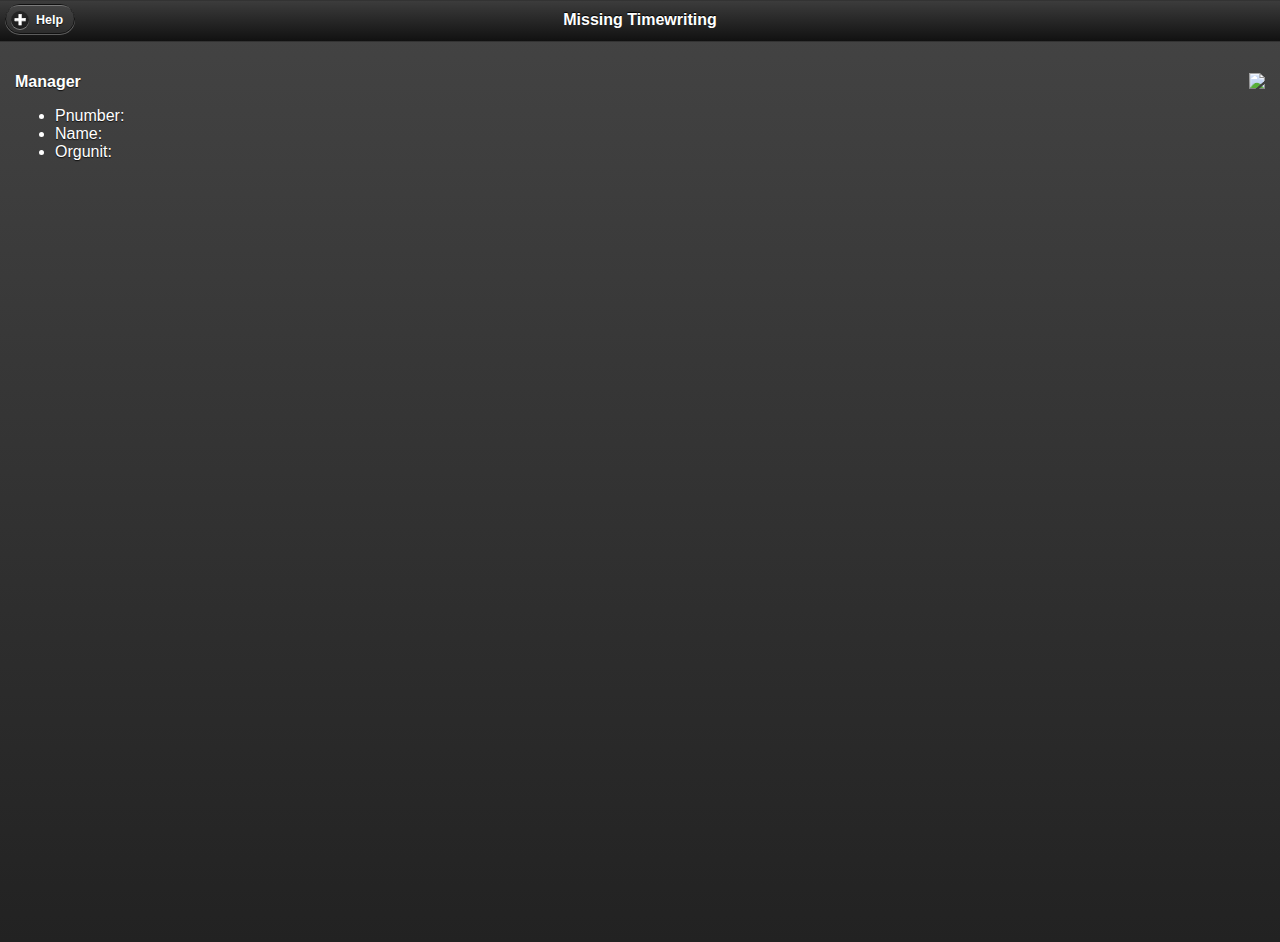
==== index.html @ 02ac0238 "div fix" ====
<!DOCTYPE html>
<html>
 <head>

    <meta http-equiv="Content-Type" content="text/html; charset=utf-8">
	<meta name="viewport" content="width=device-width, minimum-scale=1, maximum-scale=10 user-scalable=no" /> 
	
    <link rel="stylesheet" type="text/css" href="css/jquery.mobile-1.1.0.css">
    <script type="text/javascript" src="js/jquery-1.7.1.js"></script>

    <script type="text/javascript" src="js/jquery.mobile-1.1.0-rc.1.js"></script>
    <!--<script type="text/javascript" src="js/jquery.mobile-1.1.0.js"></script>-->
    <!--  <link rel="stylesheet" type="text/css" href="js/jquery.jqplot.css" />-->
    <link rel="stylesheet" type="text/css" href="css/custom_styling.css" />
    
    <script type="text/javascript" src="js/calendar.js"></script>
    <script type="text/javascript" src="js/data.js"></script>
    <script type="text/javascript" src="js/dates.js"></script>
    <!--<script type="text/javascript" src="js/graph.js"></script>-->
    <script type="text/javascript" src="js/index_mgr_load.js"></script>
	<script type="text/javascript" src="js/base64.js"></script>
  
  <!--  
    <script type="text/javascript" src="js/jquery.jqplot.js"></script>
    <script type="text/javascript" src="js/jqplot.json2.js"></script>
    <script type="text/javascript" src="js/jqplot.pieRenderer.js"></script>
    <script type="text/javascript" src="js/jqplot.canvasAxisLabelRenderer.js"></script>
    <script type="text/javascript" src="js/jqplot.canvasTextRenderer.js"></script>
    <script type="text/javascript" src="js/jqplot.canvasAxisTickRenderer.js"></script>
    <script type="text/javascript" src="js/jqplot.categoryAxisRenderer.js"></script>
    <script type="text/javascript" src="js/jqplot.dateAxisRenderer.js"></script>

    <link rel="stylesheet" type="text/css" href="js/jquery.jqplot.css" />
  -->

    <title>Missing Timewriting</title>
    
    </head>
    
    <body class="bspBody1">

        <div data-role="page" data-theme="a" id="home">
        	
          <div data-role="header" data-position="fixed">
          	<h1>Missing Timewriting</h1>
          	<a href="help.html" data-rel="dialog" data-transition="pop" data-icon="help"> <!--data-iconpos="notext"-->Help</a>   
          </div>
		
			<div data-role="content">
				
				<div data-role="fieldcontain">
					<div id="employeeData">									
						<div>
							<img style="float: right;" src="/missing_timewriting/css/images/statoil_vertical_neg_80x40.png"/>
							
							<strong>Manager</strong>
							<br>
							<ul>
								<li id="perno_mgr">Pnumber: </li>
								<li id="name_mgr">Name: </li>
								<li id="position_mgr">Orgunit: </li>
							</ul>
																			
						</div>	
					</div>				
				</div>
								
				<br>
				
				<div id="listdiv">
					
					<ul id="emplistview" data-role="listview"></ul>
					
				</div>


			</div>
         
    	</div><!--Home-->
    	
    	
    	
    	
    	<div data-role="page" data-theme="a" id="calendarview">
        	
          <div data-role="header" data-position="fixed">
          	<a href="#home" data-rel="home" data-icon="home">Home</a>   
          	<h1>Missing Timewriting</h1>
          	<a href="help.html" data-rel="dialog" data-transition="pop" data-icon="help"> <!--data-iconpos="notext"-->Help</a>   
          </div>
		
			<div data-role="content">
				
				<div data-role="fieldcontain">
					<div id="employeeData">									
						<div>
							<img style="float: right;" src="/missing_timewriting/css/images/statoil_vertical_neg_80x40.png"/>
							
							<strong>Employee</strong>
							<br>
							<ul>
								<li id="perno_emp">Pnumber: </li>
								<li id="name_emp">Name: </li>
								<li id="position_emp">Name: </li>
							</ul>
																			
						</div>	
					</div>				
				</div>
				
							
				<div id="postdiv" data-role="controlgroup" data-type="horizontal">
						<button onClick="displayPreviousMonth()" style="float: right;" data-icon="arrow-l" data-iconpos="notext"></button>			
						<button onClick="displayNextMonth()" style="float: right;" data-icon="arrow-r" data-iconpos="notext"></button>
				</div>
				
				<div id="calendardiv" data-theme="a"></div>

			</div>
         
    	</div><!--empview-->
    	
    	
    	
    	
    	
    	<div data-role="page" data-theme="a" id="daypage">
        	
          <div data-role="header" data-position="fixed">
          	<h1 id="dateheader"></h1>
          	<a href="#" data-rel="back" data-icon="back">back</a>   
          </div>
		
			<div data-role="content">
				
				
			    <div data-role="fieldcontain">
			    	
			    	<div id="statusbutton">
			    		<div id="statusboxcontent">
			    		</div>
			    	</div>
			    	
			    	<br>
			    	
	                <strong id="daydate">Status</strong>							
					<ul>
							<li id="comp">Completed </li>
							<li id="missing">Missing </li>
							<li id="rem">Remaining</li>
					</ul>

	           </div>
	              
	           <br>
 
   		       <ul id="worklist" data-role="listview" data-theme="a"></ul>

               <br>
               <br>
               
			   <div id="dayData">									
			        <div id="chart2" style="height:200px;width:200px; "></div>
			   </div>		

			</div>
			
		 <div data-role="footer" data-position="fixed">
         </div>
         
    	</div><!--daypage-->
    	
    	

   </body>

</html>
---- css/custom_styling.css ----
.ui-btn-inner 
{ 
	padding: .6em 8px;
	/*display: block; */
	/*padding: .6em 100%;*/
	text-overflow: ellipsis; 
	overflow: hidden; 
	white-space: nowrap; 
	position: relative; 
	zoom: 1; 
	min-width: 18px;
	/*max-width: 100%;*/			
}


#listitemheading
{
	font-weight:bold;
}

#listitemvalue
{
	font-weight:normal
}


#statusbutton {
  position:relative;
  float:right;
  width: 50px;
  height: 55px;
  background-color: #620000;
  border-radius: 1.65em 1.65em 1.65em 1.65em;
  /*border: 1px solid #750000;*/
  padding: 5px;
  border-top: 1.5px solid rgba(255, 255, 255, 0.4);
  /*box-shadow: 2px 2px 0.5px #111;*/ 
  /*$('a').buttonMarkup({ shadow: "false" });*/
 
  /*-webkit-box-shadow: 0 0 1.7px 0.6px #000;*/
  /*-moz-box-shadow: 0 0 1.7px 0.6px #000;*/
  /*box-shadow: 0 0 1.7px 0.6px #000;*/
  
  box-shadow: 0 1px 4px rgba(0, 0, 0, 0.3);
  
  /*box-shadow: 2px 2px 25px 1.0px #000;*/
  
  -webkit-transition: all 1s ease-in-out; 
  -moz-transition: all 1s ease-in-out; 
  -o-transition: all 1s ease-in-out; 
  -ms-transition: all 1s ease-in-out;
}


#statusboxcontent {

  text-align: center;
  position:absolute; 
  top:27%; /* adjust this as needed */     
  left:0; 
  width:100%; 
  font-weight:bold;
  text-shadow: 0 1.5px 1px #111111;
  font-size:1.5em;     

}
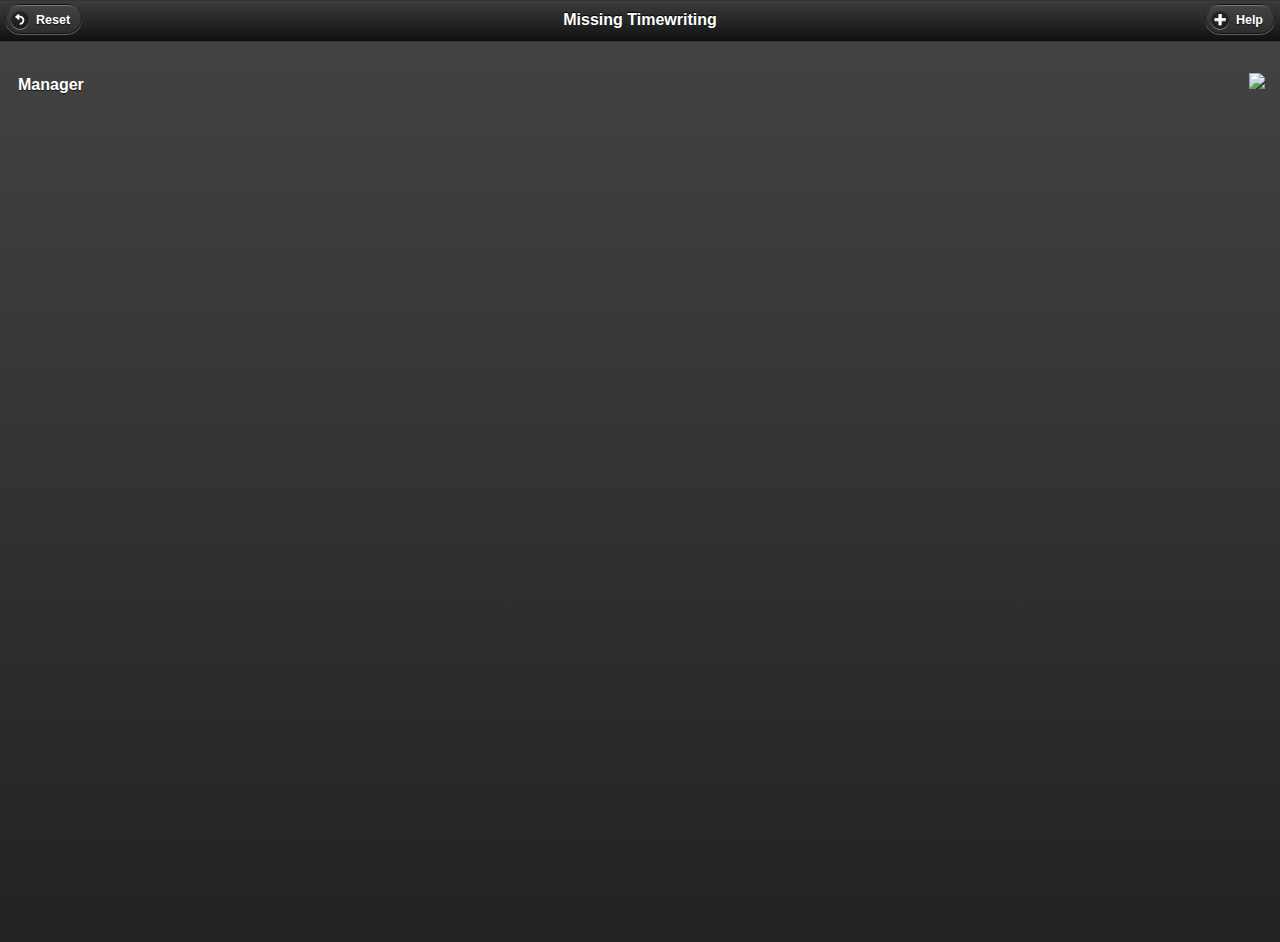
==== commit cf4d4943: "submanager" ====
--- a/index.html
+++ b/index.html
@@ -6,19 +6,20 @@
 	<meta name="viewport" content="width=device-width, minimum-scale=1, maximum-scale=10 user-scalable=no" /> 
 	
     <link rel="stylesheet" type="text/css" href="css/jquery.mobile-1.1.0.css">
-    <script type="text/javascript" src="js/jquery-1.7.1.js"></script>
-
-    <script type="text/javascript" src="js/jquery.mobile-1.1.0-rc.1.js"></script>
+    <script type="text/javascript" src="js/jquery/jquery-1.7.1.js"></script>
+
+    <script type="text/javascript" src="js/jquery/jquery.mobile-1.1.0-rc.1.js"></script>
     <!--<script type="text/javascript" src="js/jquery.mobile-1.1.0.js"></script>-->
     <!--  <link rel="stylesheet" type="text/css" href="js/jquery.jqplot.css" />-->
     <link rel="stylesheet" type="text/css" href="css/custom_styling.css" />
     
     <script type="text/javascript" src="js/calendar.js"></script>
     <script type="text/javascript" src="js/data.js"></script>
-    <script type="text/javascript" src="js/dates.js"></script>
-    <!--<script type="text/javascript" src="js/graph.js"></script>-->
-    <script type="text/javascript" src="js/index_mgr_load.js"></script>
-	<script type="text/javascript" src="js/base64.js"></script>
+    <script type="text/javascript" src="js/datacollect.js"></script>
+    <script type="text/javascript" src="js/processdata.js"></script>
+    <script type="text/javascript" src="js/util.js"></script>
+    <script type="text/javascript" src="js/loader.js"></script>
+	<script type="text/javascript" src="js/utils/base64.js"></script>
   
   <!--  
     <script type="text/javascript" src="js/jquery.jqplot.js"></script>
@@ -33,6 +34,12 @@
     <link rel="stylesheet" type="text/css" href="js/jquery.jqplot.css" />
   -->
 
+  	<script>
+  		var dataCollector = new dataCollect('/Q93');
+  		var dataProcessor = new dataProcess();
+  		var calendar = new Calendar();
+  	</script>
+
     <title>Missing Timewriting</title>
     
     </head>
@@ -43,6 +50,7 @@
         	
           <div data-role="header" data-position="fixed">
           	<h1>Missing Timewriting</h1>
+          	<a onClick="displayReset();" data-icon="back">Reset</a>
           	<a href="help.html" data-rel="dialog" data-transition="pop" data-icon="help"> <!--data-iconpos="notext"-->Help</a>   
           </div>
 		
@@ -53,14 +61,39 @@
 						<div>
 							<img style="float: right;" src="/missing_timewriting/css/images/statoil_vertical_neg_80x40.png"/>
 							
-							<strong>Manager</strong>
-							<br>
-							<ul>
-								<li id="perno_mgr">Pnumber: </li>
-								<li id="name_mgr">Name: </li>
-								<li id="position_mgr">Orgunit: </li>
-							</ul>
-																			
+							<div data-role="controlgroup" data-type="horizontal">
+
+								<table>
+									<tr>
+
+										<td width="50%">
+											<div>
+												<strong>Manager</strong>
+												<br>
+												<ul>
+													<li id="perno_mgr"></li>
+													<li id="name_mgr"></li>
+													<li id="position_mgr"></li>
+												</ul>
+											</div>
+										 </td>
+
+										 <td width="50%">
+											<div id="submgrtxt" style="visibility:hidden">
+												<strong>Selected SubManager</strong>
+												<br>
+												<ul>
+													<li id="perno_mgr_sub"></li>
+													<li id="name_mgr_sub"></li>
+													<li id="position_mgr_sub"></li>
+												</ul>
+											</div>
+										 </td>
+
+									</tr>
+								</table>
+							</div>
+
 						</div>	
 					</div>				
 				</div>
@@ -72,8 +105,6 @@
 					<ul id="emplistview" data-role="listview"></ul>
 					
 				</div>
-
-
 			</div>
          
     	</div><!--Home-->
@@ -84,7 +115,7 @@
     	<div data-role="page" data-theme="a" id="calendarview">
         	
           <div data-role="header" data-position="fixed">
-          	<a href="#home" data-rel="home" data-icon="home">Home</a>   
+          	<a href="#home" data-rel="home" data-icon="back">back</a>   
           	<h1>Missing Timewriting</h1>
           	<a href="help.html" data-rel="dialog" data-transition="pop" data-icon="help"> <!--data-iconpos="notext"-->Help</a>   
           </div>
@@ -165,12 +196,15 @@
 
 			</div>
 			
-		 <div data-role="footer" data-position="fixed">
-         </div>
+		  <div data-role="footer" data-position="fixed">
+          </div>
          
     	</div><!--daypage-->
     	
-    	
+
+    	<div data-role="dialog" data-theme="a" id="generaldialog">
+    		<p>errererre</p>
+        </div>
 
    </body>
 
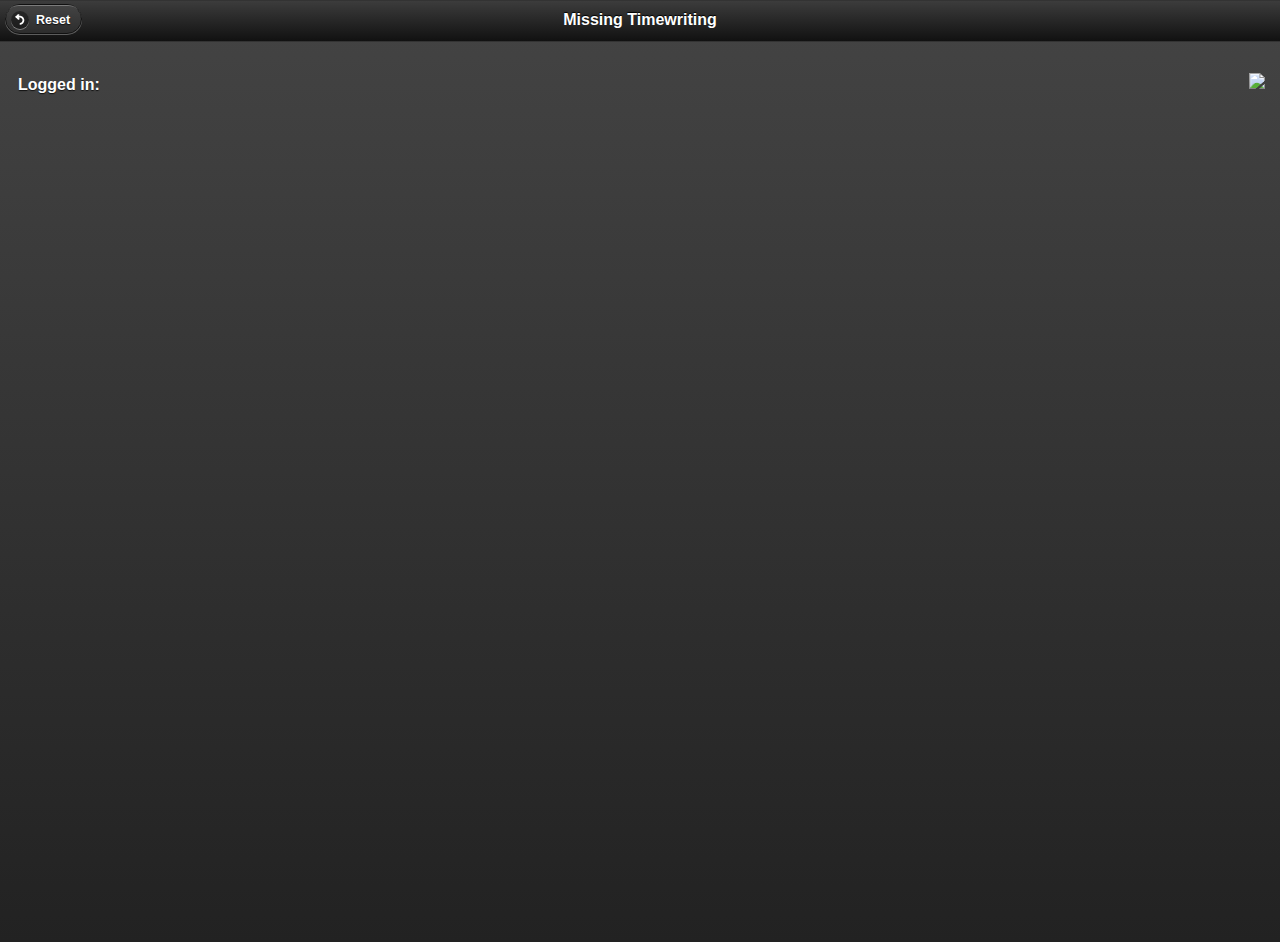
==== commit 01237815: "mgrlvl" ====
--- a/index.html
+++ b/index.html
@@ -51,7 +51,7 @@
           <div data-role="header" data-position="fixed">
           	<h1>Missing Timewriting</h1>
           	<a onClick="displayReset();" data-icon="back">Reset</a>
-          	<a href="help.html" data-rel="dialog" data-transition="pop" data-icon="help"> <!--data-iconpos="notext"-->Help</a>   
+          	<!--<a href="help.html" data-rel="dialog" data-transition="pop" data-icon="help"> data-iconpos="notext"Help</a> -->
           </div>
 		
 			<div data-role="content">
@@ -65,10 +65,9 @@
 
 								<table>
 									<tr>
-
 										<td width="50%">
 											<div>
-												<strong>Manager</strong>
+												<strong>Logged in:</strong>
 												<br>
 												<ul>
 													<li id="perno_mgr"></li>
@@ -77,19 +76,6 @@
 												</ul>
 											</div>
 										 </td>
-
-										 <td width="50%">
-											<div id="submgrtxt" style="visibility:hidden">
-												<strong>Selected SubManager</strong>
-												<br>
-												<ul>
-													<li id="perno_mgr_sub"></li>
-													<li id="name_mgr_sub"></li>
-													<li id="position_mgr_sub"></li>
-												</ul>
-											</div>
-										 </td>
-
 									</tr>
 								</table>
 							</div>
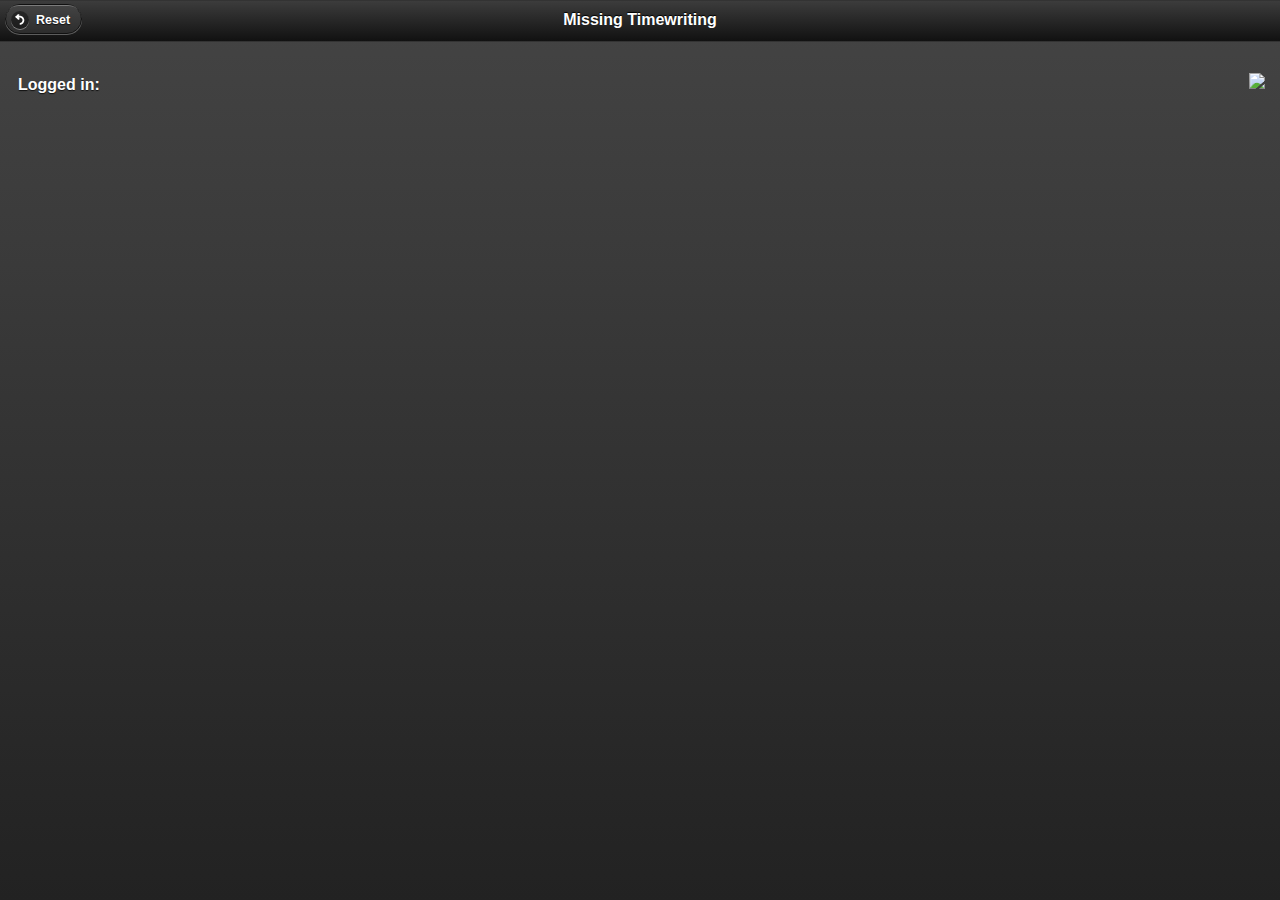
==== commit 0ec9ceb5: "refactor to adhere to dbchanges" ====
--- a/index.html
+++ b/index.html
@@ -4,15 +4,29 @@
 
     <meta http-equiv="Content-Type" content="text/html; charset=utf-8">
 	<meta name="viewport" content="width=device-width, minimum-scale=1, maximum-scale=10 user-scalable=no" /> 
-	
+
+	<!--
+	orig
     <link rel="stylesheet" type="text/css" href="css/jquery.mobile-1.1.0.css">
     <script type="text/javascript" src="js/jquery/jquery-1.7.1.js"></script>
-
     <script type="text/javascript" src="js/jquery/jquery.mobile-1.1.0-rc.1.js"></script>
-    <!--<script type="text/javascript" src="js/jquery.mobile-1.1.0.js"></script>-->
-    <!--  <link rel="stylesheet" type="text/css" href="js/jquery.jqplot.css" />-->
+	-->
+
+	<!--
+	slide error
+	<script type="text/javascript" src="js/jquery/jquery-1.7.1.js"></script>
+	<link rel="stylesheet" type="text/css" href="css/jquery.mobile-1.1.1.css">
+	<script type="text/javascript" src="js/jquery/jquery.mobile-1.1.1.js"></script>
+	-->
+
+	<!--
+	slide error
+	-->
+	<script type="text/javascript" src="js/jquery/jquery-1.8.0.js"></script>
+	<link rel="stylesheet" type="text/css" href="css/jquery.mobile-1.2.0-rc.1.css">
+	<script type="text/javascript" src="js/jquery/jquery.mobile-1.2.0-rc.1.js"></script>
+
     <link rel="stylesheet" type="text/css" href="css/custom_styling.css" />
-    
     <script type="text/javascript" src="js/calendar.js"></script>
     <script type="text/javascript" src="js/data.js"></script>
     <script type="text/javascript" src="js/datacollect.js"></script>
@@ -22,6 +36,7 @@
 	<script type="text/javascript" src="js/utils/base64.js"></script>
   
   <!--  
+    <link rel="stylesheet" type="text/css" href="js/jquery.jqplot.css" />
     <script type="text/javascript" src="js/jquery.jqplot.js"></script>
     <script type="text/javascript" src="js/jqplot.json2.js"></script>
     <script type="text/javascript" src="js/jqplot.pieRenderer.js"></script>
@@ -29,8 +44,7 @@
     <script type="text/javascript" src="js/jqplot.canvasTextRenderer.js"></script>
     <script type="text/javascript" src="js/jqplot.canvasAxisTickRenderer.js"></script>
     <script type="text/javascript" src="js/jqplot.categoryAxisRenderer.js"></script>
-    <script type="text/javascript" src="js/jqplot.dateAxisRenderer.js"></script>
-
+    <script type="text/javascript" src="js/jqplot.dateAxisRenderer.js"></script
     <link rel="stylesheet" type="text/css" href="js/jquery.jqplot.css" />
   -->
 
@@ -88,7 +102,7 @@
 				
 				<div id="listdiv">
 					
-					<ul id="emplistview" data-role="listview"></ul>
+					<ul id="emplistview" data-role="listview" data-mini="true"></ul>
 					
 				</div>
 			</div>
--- a/css/custom_styling.css
+++ b/css/custom_styling.css
@@ -1,3 +1,28 @@
+.imagewrapper
+{
+/*
+        float: left; 
+        width: 80px; height: 80px;
+        text-align: center; 
+        vertical-align: middle;
+
+        position: absolute;
+        left: 1px;
+        top: 0;
+        max-height: 80px;
+        max-width: 80px;
+        vertical-align: middle;*/
+}
+
+
+#userimage
+{
+  min-height: 70px;
+  width: 70px;
+  vertical-align: middle;
+}
+
+
 .ui-btn-inner 
 { 
 	padding: .6em 8px;
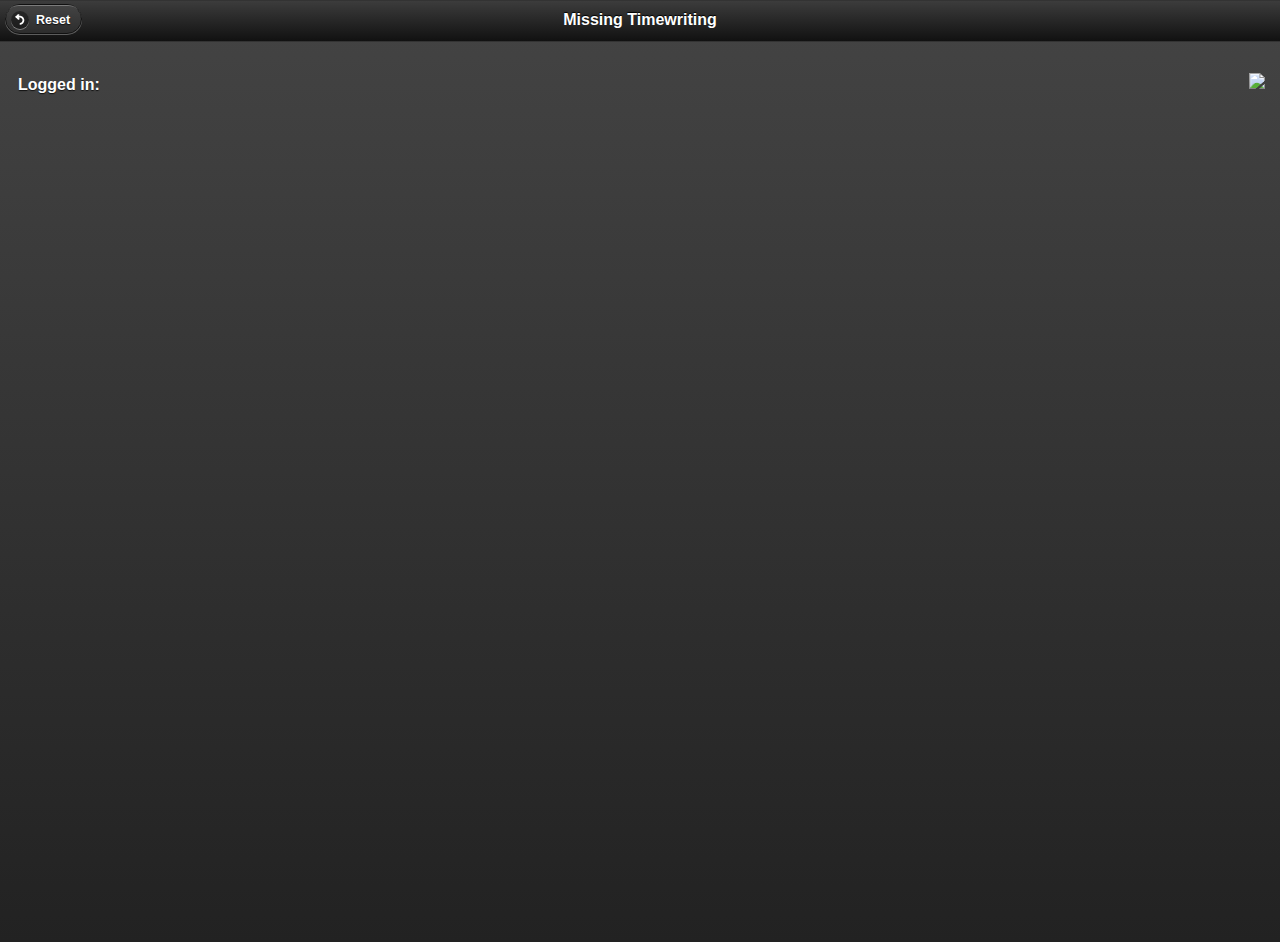
==== commit 85f32aec: "refactor" ====
--- a/index.html
+++ b/index.html
@@ -5,12 +5,12 @@
     <meta http-equiv="Content-Type" content="text/html; charset=utf-8">
 	<meta name="viewport" content="width=device-width, minimum-scale=1, maximum-scale=10 user-scalable=no" /> 
 
-	<!--
-	orig
+	
+	
     <link rel="stylesheet" type="text/css" href="css/jquery.mobile-1.1.0.css">
     <script type="text/javascript" src="js/jquery/jquery-1.7.1.js"></script>
     <script type="text/javascript" src="js/jquery/jquery.mobile-1.1.0-rc.1.js"></script>
-	-->
+	
 
 	<!--
 	slide error
@@ -22,10 +22,12 @@
 	<!--
 	slide error
 	-->
+
+	<!--
 	<script type="text/javascript" src="js/jquery/jquery-1.8.0.js"></script>
 	<link rel="stylesheet" type="text/css" href="css/jquery.mobile-1.2.0-rc.1.css">
 	<script type="text/javascript" src="js/jquery/jquery.mobile-1.2.0-rc.1.js"></script>
-
+-->
     <link rel="stylesheet" type="text/css" href="css/custom_styling.css" />
     <script type="text/javascript" src="js/calendar.js"></script>
     <script type="text/javascript" src="js/data.js"></script>
@@ -49,7 +51,7 @@
   -->
 
   	<script>
-  		var dataCollector = new dataCollect('/Q93');
+  		var dataCollector = new dataCollect('/Q83');
   		var dataProcessor = new dataProcess();
   		var calendar = new Calendar();
   	</script>
